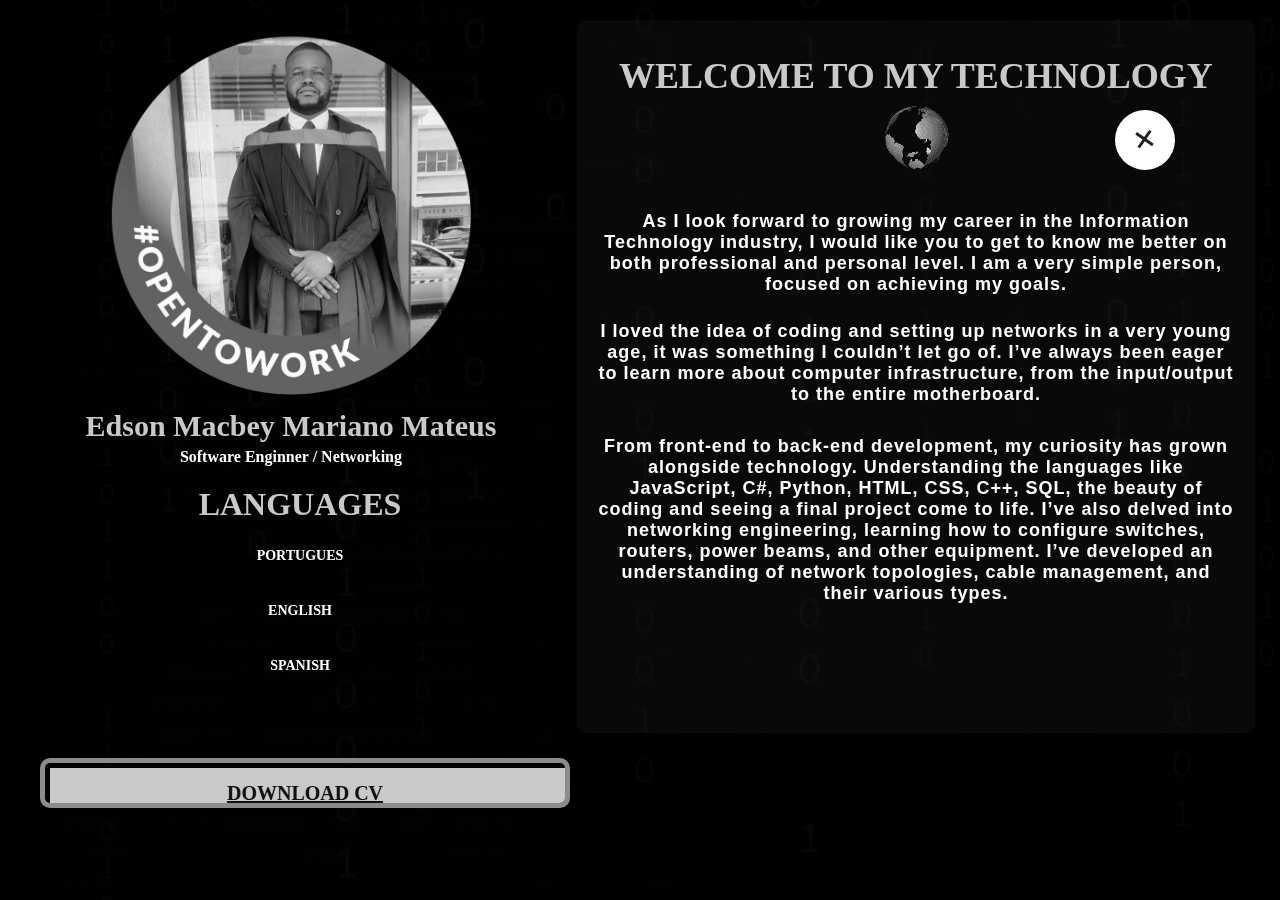
==== homepage.html @ b33c57e3 "Add files via upload" ====
<!DOCTYPE html>
<html lang="en">
<head>

    <meta charset="UTF-8">
    <meta name="viewport" content="width=device-width, initial-scale=1.0">
    <title>Edson Mateus</title>
    <link rel="stylesheet" href="styles2.css">
    <link href='https://unpkg.com/boxicons@2.1.4/css/boxicons.min.css' rel='stylesheet'>
    <link rel="icon" href="ti.webp">

</head>

<body>

    <nav>
        <div class="nav-content">
            <div class="toggle-btn"  title="NOTE: YOU CAN HOLD IT AND SCROLL IT UP AND DOWN">
                
                <i class='bx bx-plus'>

                </i>

            </div>

            <span style="--i:1;" title="Homepage">
                <a href="homepage.html"><i class='bx bxs-home'></i></a>
            </span>

            <span style="--i:2;" title="Contact">
                <a href="Contact.html"><i class='bx bxs-envelope'></i></a>
            </span>

            <span style="--i:3;" title="Work History">
                <a href="work.html"><i class='bx bxs-network-chart'></i></a>
            </span>

            <span style="--i:4;" title="Gallary">
                <a href="gallary.html"><i class='bx bxs-camera'></i></a>
            </span>

        </div>
    </nav>



	<div class="main" >


        <div class="propic" >

            <img src="propic.jpeg" alt="profiel picture">
            <h1 class="title">Edson Macbey Mariano Mateus </h1>
            <h4> Software Enginner / Networking </h4>

            <div class="container">
                <H1 style="color: aqua;">LANGUAGES</H1>
                <div class="skill-box">
                    <span class="title">PORTUGUES</span>
                    <div class="skill-bar">
                        <span class="skill-per html">
                            <span class="tooltip">99%</span>
                        </span>
                    </div>
                </div>
                <div class="skill-box">
                    <span class="title">ENGLISH</span>
                    <div class="skill-bar">
                        <span class="skill-per css">
                            <span class="tooltip">99%</span>
                        </span>
                    </div>
                </div>
                <div class="skill-box">
                    <span class="title">SPANISH</span>
                    <div class="skill-bar">
                        <span class="skill-per javascript">
                            <span class="tooltip">30%</span>
                        </span>
                    </div>
                </div>
              
            </div>
           
            <div class="center" title="CLICK ON Size: 2,54 MB">
                <div class="download-btn btn-1">
                  <div class="top">
                    <a href="Edson Mateus CV-Resume.pdf">DOWNLOAD CV</a> <i class="fa fa-cloud-download"></i> 
                  </div>
                  <div class="bottom">
                    <a href="Edson Mateus CV-Resume.pdf"> Size: 2,54 MB </a>
                  </div>
                </div>
            </div>
           
     </div>

        <div class="intro" >

            <h1 class="welcome" id="welcome">WELCOME TO MY TECHNOLOGY 
                <img src="biypXKzkT.gif" alt="">
            </h1>

                <h4 class="anih4">As I look forward to growing my career in the Information Technology industry,
                    I would like you to get to know me better on both professional and personal level.
                     I am a very simple person, focused on achieving my goals.
                   
                    <p>
                        
                        <br> I loved the idea of coding and setting up networks
                         in a very young age, it was something I
                          couldn’t let go of. I’ve always been eager to learn more about computer infrastructure,
                           from the input/output to the entire motherboard.
                       

                    </p>           
                    <br>
                    <p>
                        From front-end to back-end development, my curiosity has grown alongside technology.
                         Understanding the languages like JavaScript, C#, 
                        Python, HTML, CSS, C++, SQL, the beauty of coding and seeing a final project come to
                         life. I’ve also delved into networking engineering, learning how to configure switches, 
                         routers, power beams, and other equipment. I’ve developed an understanding of network
                          topologies, cable management, and their various types.
                        
                    </p>       
                </h4>
                

        </div>


    </div>
    <script src="javascript.js"></script>

</body>


</html>
---- styles2.css ----
*{
    margin: 5px;
    padding: 0px;
    box-sizing: border-box;

}


body{
    
    background: black;
    color: white;
    background-image: url('pzu5ag3p.png');
    background-repeat: no-repeat;
	background-attachment: fixed;
	background-size: cover;
    filter: grayscale(100%);
    transition: 2s ;
    overflow: auto;
   
}

body:hover{
    filter: grayscale(0%);
}

.main {

    display: flex;
	flex-flow: row wrap;
    text-align:  center;
	
   
}

.main >*{

    padding: 10px;
	margin: 10px;
	flex: 1 25%;
	border-radius: 10px;
   

}

.anih4{

    animation: slideMe 4s ease-in ;
    font-family: Arial, sans-serif;
    letter-spacing: 1px;


}

.lingua {

    animation: slideMe 4s ease-in-out ;


}

.title {

 
    font-size: 30px;
    position: relative;
    color: aqua;
    
   
}

.propic {
    animation: slideMe1 4s ease-in-out ;
}


.propic img {

    border-radius: 50%;
    height: 360px;
    width: auto;
    animation: slideMe1 4s ease-in-out;
    

}




.intro {

    text-align: center;
    font-size: 18px;
    background-color: rgba(128, 128, 128, 0.068);
    width: auto;
}

.work1 {
  
    background: rgba(0, 238, 255, 0.151);
    width: 600px;
    height: auto;
    position: relative;
    right: -330px;
    justify-content: center;
    text-align: center;
    display: flex;
    font-size: 18px;
    border-radius: 50px;
    color: white;
}

#goingto {
  width: auto;
  height: 150px;
}

#li {
  font-size: 18px;
  color: red;
}

#welcome {
    padding: 20px;
    color: aqua;
    animation: slideMe 2s ease-in-out ;
}

.welcome img{
  width: auto;
  height: 70px;
}

.lingua h1 {
    padding: 20px;
    color: aqua;
}

nav{
    position: absolute;
    top: 100px;
    right: 70px;
    width: 100px;
    height: 50px;
    display: flex;
    align-items: center;
    justify-content: center;
    cursor: grab;
    animation: slideMe 2s ease-in-out ;
  }
  nav .nav-content{
    display: flex;
    align-items: center;
    justify-content: center;
    transform: rotate(-10deg);
  }
  .nav-content .toggle-btn,
  .nav-content span a{
    height: 60px;
    width: 60px;
    background: #fff;
    display: flex;
    align-items: center;
    justify-content: center;
    border-radius: 50%;
    box-shadow: 0 0 20px rgba(0,0,0,0.2);
  }
  .nav-content .toggle-btn{
    font-size: 35px;
    color: #0e2431;
    z-index: 100;
    cursor: pointer;
    transform: rotate(-225deg);
    transition: all 0.6s ease;
  }
  nav.open .toggle-btn{
    transform: rotate(0deg);
  }
  .nav-content span{
    position: absolute;
    transition: all 0.6s ease;
    opacity: 0;
  }
  nav.open .nav-content span{
    transform: rotate(calc(var(--i) * (360deg/ 8))) translateY(120px);
    opacity: 1;
  }
  .nav-content span a{
    text-decoration: none;
    transform: rotate(45deg);
  }
  .nav-content span a i{
    font-size: 24px;
    color: #0e2431;
    transform: rotate(calc(var(--i) * (360deg/ -6.2)));
    opacity: 0.8;
    transition: 0.2s;
  }
  .nav-content span a:hover i{
    opacity: 1;
  }

@media all and ( min-width: 1000px){
	.intro {
	 flex: 3;
	}
;
	}

	.intro {

		order: 1;

  }

    @keyframes slideMe{
        0% {
            
            transform: skewX(0deg) translateX(850px);
        }

        100% {
            
            transform: skewX(0deg) ;
        }
    }



    @keyframes slideMe1{
        0% {
            
            transform: skewX(0deg) translateX(-790px);
        }

        100% {
            
            transform: skewX(0deg) ;
        }
    }
    .center {
        position:absolute;
       }

        
    .download-btn {
        width:530px;
        height:50px;
        text-align:center;
        cursor:pointer;
        margin:30px 0px;
        border-radius:10px;
        box-sizing:border-box;
        overflow:hidden;
    }

    
.download-btn.btn-1 {
    border:5px solid #00acee;
  }
  .download-btn.btn-2 {
    border:5px solid #7b76e2;
  }
  .download-btn div {
    width:100%;
    height:100%;
    font-size: 20px;
    font-weight:600;
    text-transform:uppercase;
    line-height:50px;
  }
  .download-btn.btn-1 .top {
    background:aqua;
  }
  .download-btn.btn-2 .top {
    background:#7b76e2;
  }
  
  .download-btn .bottom {
    background:#eee;
    color:#222;
  }
  .download-btn .top {
    transition:all 300ms ease-in-out;
  }
  .download-btn:hover .top {
    margin-top:-50px;
  }

  .container{
    position: relative;
    max-width: 500px;
    width: 100%;
    margin: 0 15px;
    padding: 10px 20px;
    border-radius: 7px;
}
.container .skill-box{
    width: 100%;
    margin: 25px 0;
}
.skill-box .title{
    display: block;
    font-size: 14px;
    font-weight: 600;
    color: #ffffff;
}
.skill-box .skill-bar{
    height: 8px;
    width: 100%;
    border-radius: 6px;
    margin-top: 6px;
    background: rgba(0,0,0,0.1);
}
.skill-bar .skill-per{
    position: relative;
    display: block;
    height: 100%;
    width: 90%;
    border-radius: 6px;
    background: #4070f4;
    animation: progress 7s ease-in-out forwards;
    opacity: 0;
}
.skill-per.css{
    width: 89%;
    animation-delay: 4s;
}
.skill-per.javascript{
    width: 50%;
    animation-delay: 3s;
}
.skill-per.nodejs{
    width: 30%;
    animation-delay: 5s;
}
@keyframes progress {
    0%{
        width: 0;
        opacity: 1;
    }
    100%{
        opacity: 1;
    }
}
.skill-per .tooltip{
    position: absolute;
    right: -14px;
    top: -28px;
    font-size: 9px;
    font-weight: 500;
    color: #fff;
    padding: 2px 6px;
    border-radius: 3px;
    background: #4070f4;
    z-index: 1;
}
.tooltip::before{
    content: '';
    position: absolute;
    left: 50%;
    bottom: -2px;
    height: 10px;
    width: 10px;
    z-index: -1;
    background-color: #4070f4;
    transform: translateX(-50%) rotate(45deg);
}
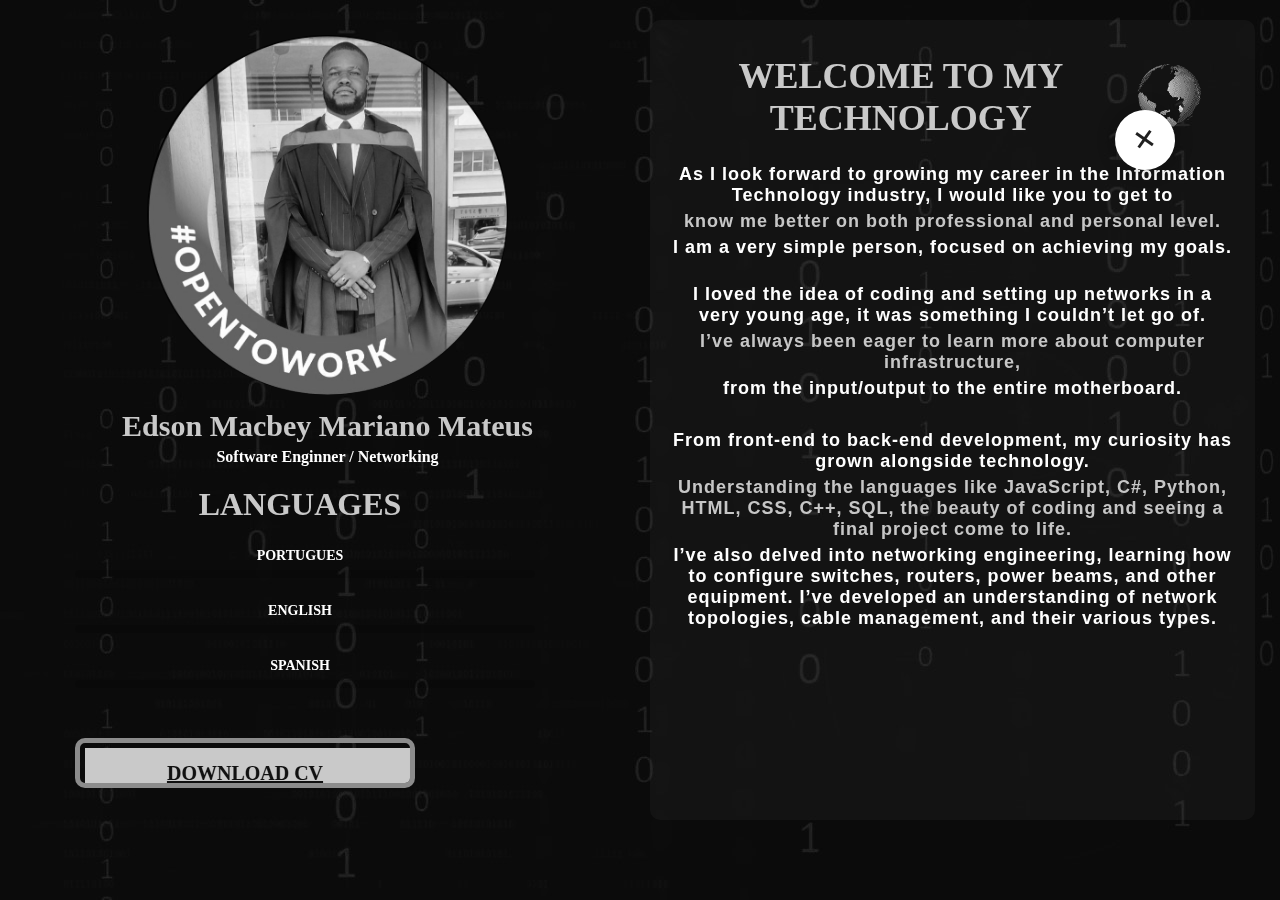
==== commit 58180c5c: "Add files via upload" ====
--- a/homepage.html
+++ b/homepage.html
@@ -80,18 +80,20 @@
                     </div>
                 </div>
               
+
+                <div class="center" title="CLICK ON Size: 2,54 MB">
+                    <div class="download-btn btn-1">
+                      <div class="top">
+                        <a href="Edson Mateus CV-Resume.pdf">DOWNLOAD CV</a> <i class="fa fa-cloud-download"></i> 
+                      </div>
+                      <div class="bottom">
+                        <a href="Edson Mateus CV-Resume.pdf"> Size: 2,54 MB </a>
+                      </div>
+                    </div>
+                </div>
             </div>
            
-            <div class="center" title="CLICK ON Size: 2,54 MB">
-                <div class="download-btn btn-1">
-                  <div class="top">
-                    <a href="Edson Mateus CV-Resume.pdf">DOWNLOAD CV</a> <i class="fa fa-cloud-download"></i> 
-                  </div>
-                  <div class="bottom">
-                    <a href="Edson Mateus CV-Resume.pdf"> Size: 2,54 MB </a>
-                  </div>
-                </div>
-            </div>
+           
            
      </div>
 
@@ -102,14 +104,15 @@
             </h1>
 
                 <h4 class="anih4">As I look forward to growing my career in the Information Technology industry,
-                    I would like you to get to know me better on both professional and personal level.
+                    I would like you to get to <article id="h2"> know me better on both professional and personal level.</article>
                      I am a very simple person, focused on achieving my goals.
                    
                     <p>
                         
                         <br> I loved the idea of coding and setting up networks
                          in a very young age, it was something I
-                          couldn’t let go of. I’ve always been eager to learn more about computer infrastructure,
+                          couldn’t let go of.<article id="h2">I’ve always been eager to learn more about computer infrastructure,
+                        </article> 
                            from the input/output to the entire motherboard.
                        
 
@@ -117,9 +120,9 @@
                     <br>
                     <p>
                         From front-end to back-end development, my curiosity has grown alongside technology.
-                         Understanding the languages like JavaScript, C#, 
-                        Python, HTML, CSS, C++, SQL, the beauty of coding and seeing a final project come to
-                         life. I’ve also delved into networking engineering, learning how to configure switches, 
+                        <article id="h2">  Understanding the languages like JavaScript, C#, 
+                            Python, HTML, CSS, C++, SQL, the beauty of coding and seeing a final project come to
+                             life. </article>  I’ve also delved into networking engineering, learning how to configure switches, 
                          routers, power beams, and other equipment. I’ve developed an understanding of network
                           topologies, cable management, and their various types.
                         
--- a/styles2.css
+++ b/styles2.css
@@ -10,7 +10,7 @@
     
     background: black;
     color: white;
-    background-image: url('pzu5ag3p.png');
+    background-image: url('fundo.jpeg');
     background-repeat: no-repeat;
 	background-attachment: fixed;
 	background-size: cover;
@@ -71,6 +71,8 @@
 
 .propic {
     animation: slideMe1 4s ease-in-out ;
+  width: auto;
+  height: 800px;
 }
 
 
@@ -95,20 +97,14 @@
     width: auto;
 }
 
-.work1 {
+.work {
   
-    background: rgba(0, 238, 255, 0.151);
-    width: 600px;
-    height: auto;
-    position: relative;
-    right: -330px;
-    justify-content: center;
-    text-align: center;
-    display: flex;
-    font-size: 18px;
-    border-radius: 50px;
+    background: rgba(0, 238, 255, 0.041);
+    padding: 30px;
+    border-radius: 30px;
     color: white;
 }
+
 
 #goingto {
   width: auto;
@@ -117,13 +113,25 @@
 
 #li {
   font-size: 18px;
-  color: red;
+  color: rgb(0, 255, 221);
+}
+
+#h1 {
+  color:  rgb(25, 0, 255);
+}
+
+
+#h2 {
+  color: rgb(0, 255, 221);
 }
 
 #welcome {
     padding: 20px;
     color: aqua;
     animation: slideMe 2s ease-in-out ;
+    justify-content: center;
+    text-align: center;
+    display: flex;
 }
 
 .welcome img{
@@ -200,17 +208,22 @@
     opacity: 1;
   }
 
-@media all and ( min-width: 1000px){
-	.intro {
+@media only screen and ( max-width: 1000px){
+	.main {
 	 flex: 3;
 	}
-;
+
+
 	}
 
 	.intro {
 
 		order: 1;
 
+  }
+
+  .work {
+    order: 1;
   }
 
     @keyframes slideMe{
@@ -244,11 +257,11 @@
 
         
     .download-btn {
-        width:530px;
+        width: 340px;
         height:50px;
         text-align:center;
         cursor:pointer;
-        margin:30px 0px;
+        margin:20px 0px;
         border-radius:10px;
         box-sizing:border-box;
         overflow:hidden;
